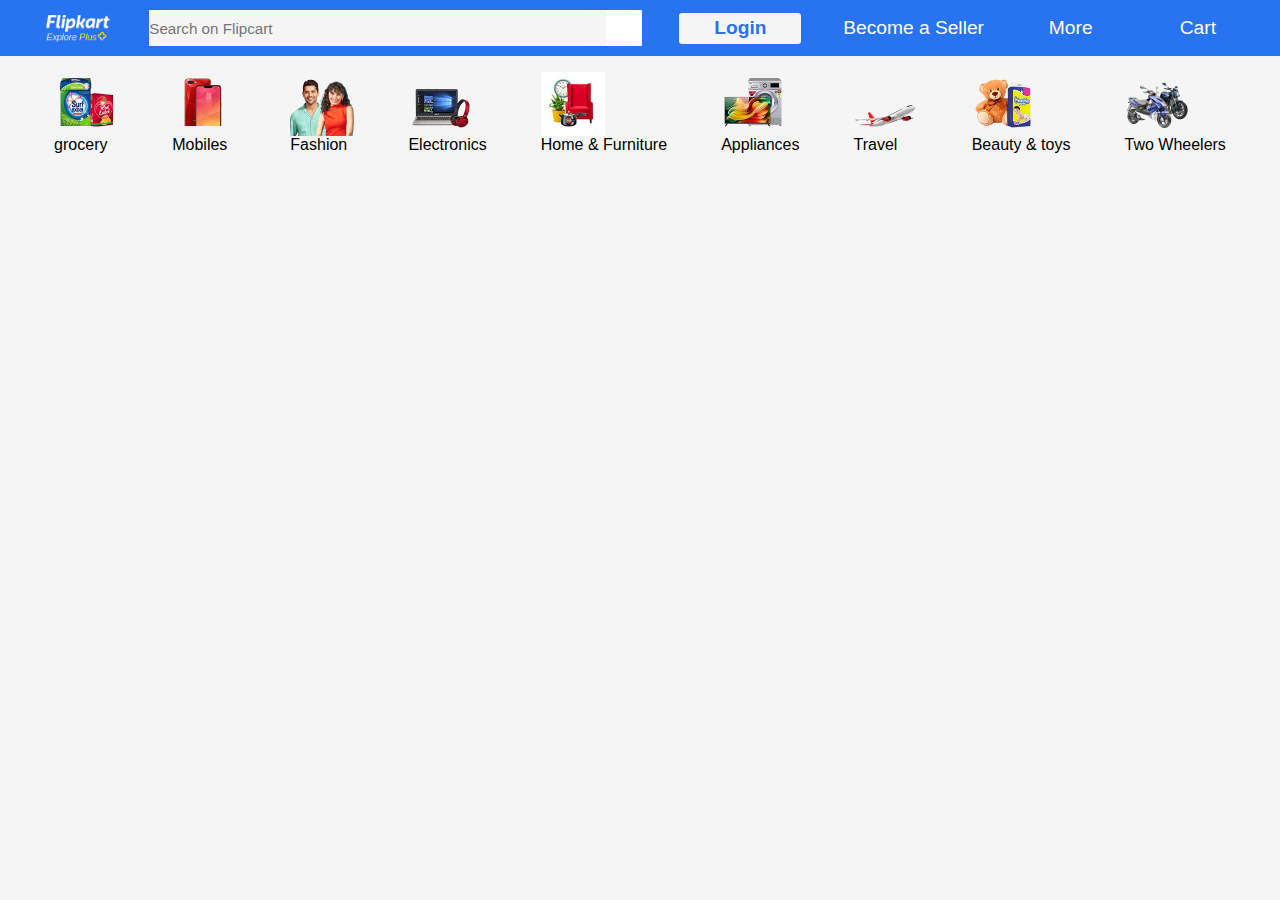
==== project2Flipkart/code/index.html @ 4f76a050 "Add files via upload" ====
<!DOCTYPE html>
<html lang="en">
<head>
    <meta charset="UTF-8">
    <meta name="viewport" content="width=device-width, initial-scale=1.0">
    <title>Flipkart</title>
    <link rel="stylesheet" href="style.css">
    <link rel="stylesheet" href="https://cdnjs.cloudflare.com/ajax/libs/font-awesome/6.4.2/css/all.min.css" integrity="sha512-z3gLpd7yknf1YoNbCzqRKc4qyor8gaKU1qmn+CShxbuBusANI9QpRohGBreCFkKxLhei6S9CQXFEbbKuqLg0DA==" crossorigin="anonymous" referrerpolicy="no-referrer" />

    
</head>
<body>
    <header>
        <div class="navbar">
            <div class="logo border pointer">

            </div>
            <div class="input">
                <input type="text" placeholder="Search on Flipcart" class="Flipcart" >
                <div class="search border">
                    <i class="fa-solid fa-magnifying-glass pointer icon"></i>

                </div>

            </div>
            <div class="login pointer border">
                Login
            </div>
            <div class="seller pointer border">
                Become a Seller
            </div>
            <div class="more pointer border">
                More
            </div>
            <div class="cart pointer border">
                <div>
                    <i class="fa-solid fa-cart-shopping carticon"></i>

                </div>
                Cart
            </div>
        </div>
        
        <div class="menubar">
            <div class="grocery">
                <div class="itemimage">

                </div>
                grocery
            </div><div class="grocery">
                <div class="mabiles">

                </div>
                Mobiles
            </div><div class="grocery">
                <div class="fashion">

                </div>
                Fashion
            </div><div class="grocery">
                <div class="Electronics">

                </div>
                Electronics
            </div><div class="grocery">
                <div class="home">

                </div>
                Home & Furniture
            </div><div class="grocery">
                <div class="appliance">

                </div>
                Appliances
            </div><div class="grocery">
                <div class="travel">

                </div>
                Travel
            </div><div class="grocery">
                <div class="toys">

                </div>
                Beauty & toys
            </div><div class="grocery">
                <div class="bike">

                </div>
                Two Wheelers
            </div>
        </div>
    </header>
    
</body>
</html>
---- project2Flipkart/code/style.css ----
*{
    margin: 0px;
    padding: 0px;
    font-family: Arial, Helvetica, sans-serif;
    border: none;
    background-color: whitesmoke;
    color: white;
}
.navbar{
    height: 56px;
    background-color: #2874f0;
    display: flex;
    align-items: center;
    justify-content: space-evenly;
}
.logo{
    background-image: url(../Images/logo.png);
    height: 38px;
    width: 75px;
    background-size: cover;
    border-radius: 5px;
}
.border:hover{
    border: 1.5px white solid;
}
.Flipcart{
    width: 457px;
    height: 36px;
    border-top-left-radius: 5px;
    border-bottom-left-radius: 5px;
    color: gray;
    font-size: 0.95rem;
    
    }
.search{
    width: 36px;
    height: 36px;
    background-color: white;
    font-size: 1.65rem;
    display: flex;
    color: #2874f0;
    align-items: center;
    justify-content: center;
    border-top-right-radius: 5px;
    border-bottom-right-radius: 5px;
}
.input{
    display: flex;
    align-items: center;
}
.pointer:hover{
    cursor: pointer;
}
.login{
    width: 122px;
    height: 31px;
    background-color: whitesmoke;
    border-radius: 3px;
    display: flex;
    align-items: center;
    justify-content: center;
    font-size: 1.2rem;
    color: #2874f0;
    font-weight: 600;
}
.seller{
    background-color: #2874f0;
    font-size: 1.2rem;
    width: 150px;
    height: 31px;
    border-radius: 5px;
    justify-content: center;
    display: flex;
    align-items: center;

}
.more{
    background-color: #2874f0;
    font-size: 1.2rem;
    width: 90px;
    height: 31px;
    border-radius: 5px;
    justify-content: center;
    display: flex;
    align-items: center;
}
.cart{
    display: flex;
    background-color: #2874f0;
    font-size: 1.2rem;
    width: 90px;
    height: 31px;
    border-radius: 5px;
    justify-content: center;
    display: flex;
    align-items: center;
}
.carticon{
    background-color: #2874f0;
    color: white;
}
.icon{
    color: black;
}
.menubar{
    height: 113px;
    display: flex;
    background-color: whitesmoke;
    justify-content: space-evenly;
    align-items: center;
}
.itemimage{
    background-image: url(../Images/grocery.jpg);
    height: 64px;
    width: 64px;
    background-size: cover;
    display: flex;
    justify-content: space-evenly;
    align-items: center;
    
}
.grocery{
    color: black;
    font-weight: 504;

}
.mabiles{
    background-image: url(../Images/mobail.jpg);
    height: 64px;display: flex;
    justify-content: space-evenly;
    align-items: center;
    width: 64px;
    background-size: cover;
    
}.fashion{
    background-image: url(../Images/fassion.jpg);
    height: 64px;
    width: 64px;display: flex;
    justify-content: space-evenly;
    align-items: center;
    background-size: cover;
    
}.Electronics{
    background-image: url(../Images/electronics.jpg);
    height: 64px;display: flex;
    justify-content: center;
    align-items: center;
    width: 64px;
    background-size: cover;
    
}.home{
    background-image: url(../Images/home.jpg);
    height: 64px;
    width: 64px;
    display: flex;
    justify-content: center;
    background-size: cover;

}.appliance{
    background-image: url(../Images/applicence.jpg);
    height: 64px;display: flex;
    justify-content: space-evenly;
    align-items: center;
    width: 64px;
    background-size: cover;
    
}.travel{
    background-image: url(../Images/travel.jpg);
    height: 64px;display: flex;
    justify-content: space-evenly;
    align-items: center;
    width: 64px;
    background-size: cover;
    
}.toys{
    background-image: url(../Images/toys.jpg);
    height: 64px;display: flex;
    justify-content: space-evenly;
    align-items: center;
    width: 64px;
    background-size: cover;
    
}.bike{
    background-image: url(../Images/bike.jpg);
    height: 64px;
    width: 64px;display: flex;
    justify-content: space-evenly;
    align-items: center;
    background-size: cover;
    
}
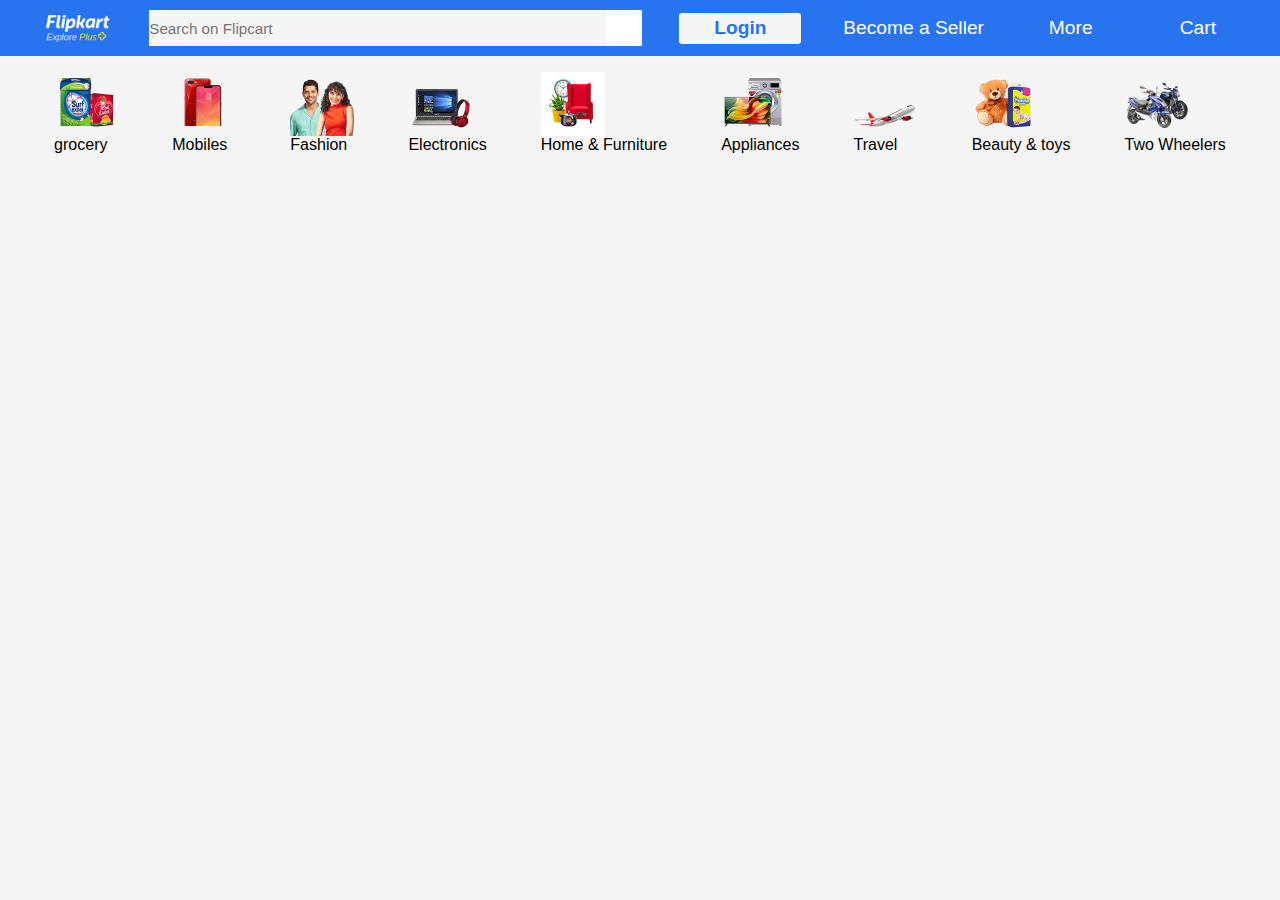
==== commit 03bd5c57: "Update index.html" ====
--- a/project2Flipkart/code/index.html
+++ b/project2Flipkart/code/index.html
@@ -90,6 +90,8 @@
             </div>
         </div>
     </header>
-    
+    <footer>
+        <div></div>
+    </footer>    
 </body>
-</html>+</html>
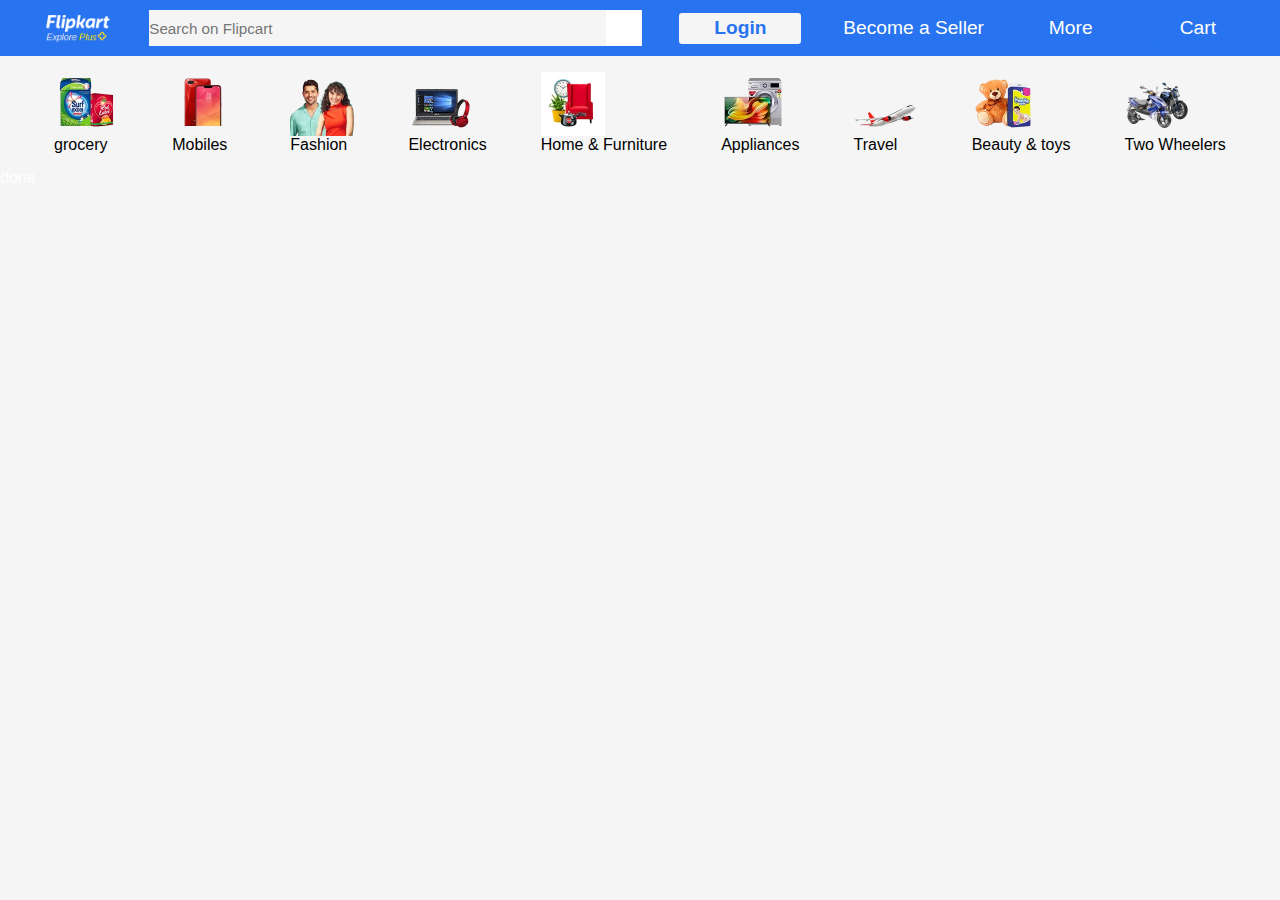
==== commit 83a8c53b: "Update index.html" ====
--- a/project2Flipkart/code/index.html
+++ b/project2Flipkart/code/index.html
@@ -91,7 +91,7 @@
         </div>
     </header>
     <footer>
-        <div></div>
+        <div>done</div>
     </footer>    
 </body>
 </html>
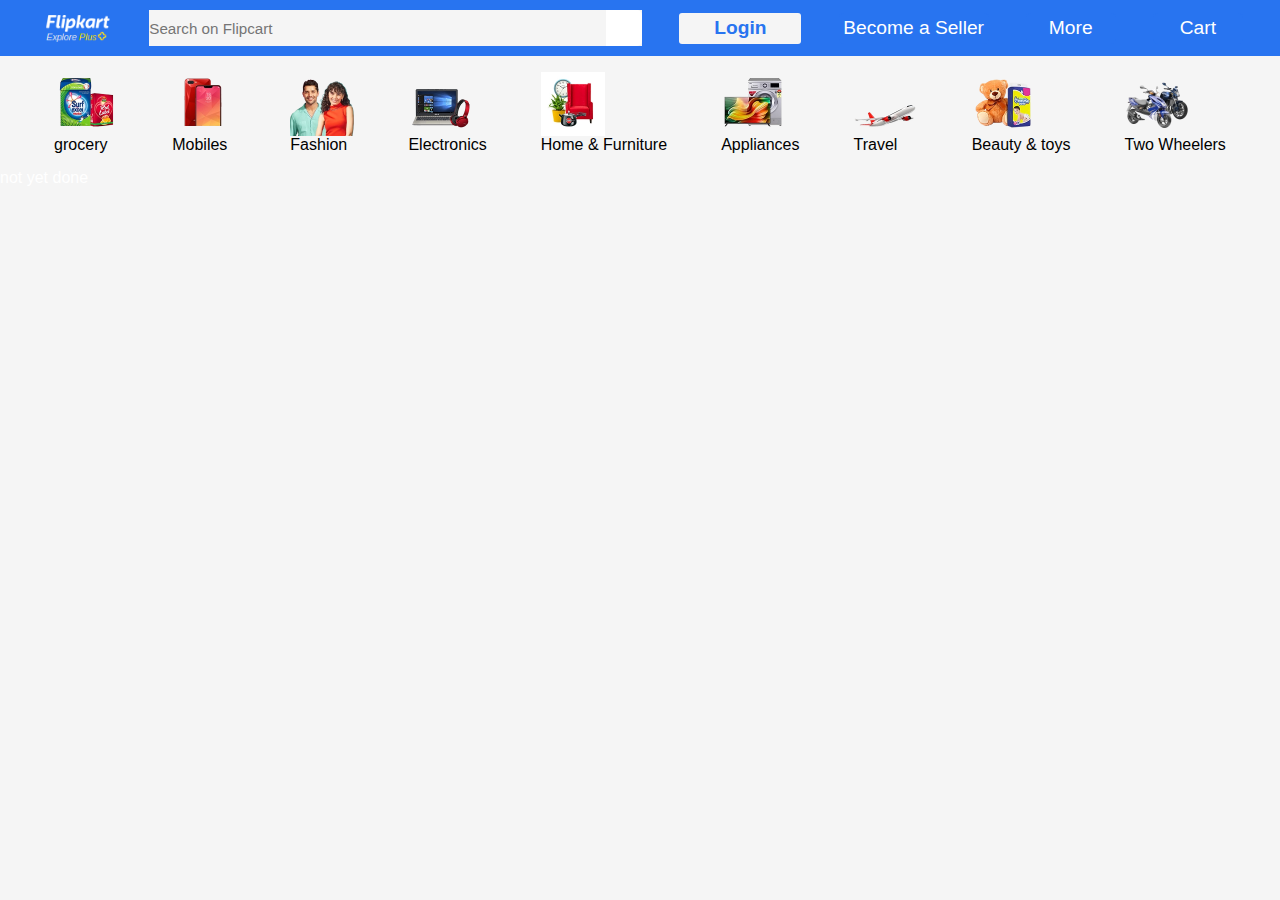
==== commit 8983e66e: "Update index.html" ====
--- a/project2Flipkart/code/index.html
+++ b/project2Flipkart/code/index.html
@@ -91,7 +91,7 @@
         </div>
     </header>
     <footer>
-        <div>done</div>
+        <div>not yet done </div>
     </footer>    
 </body>
 </html>
